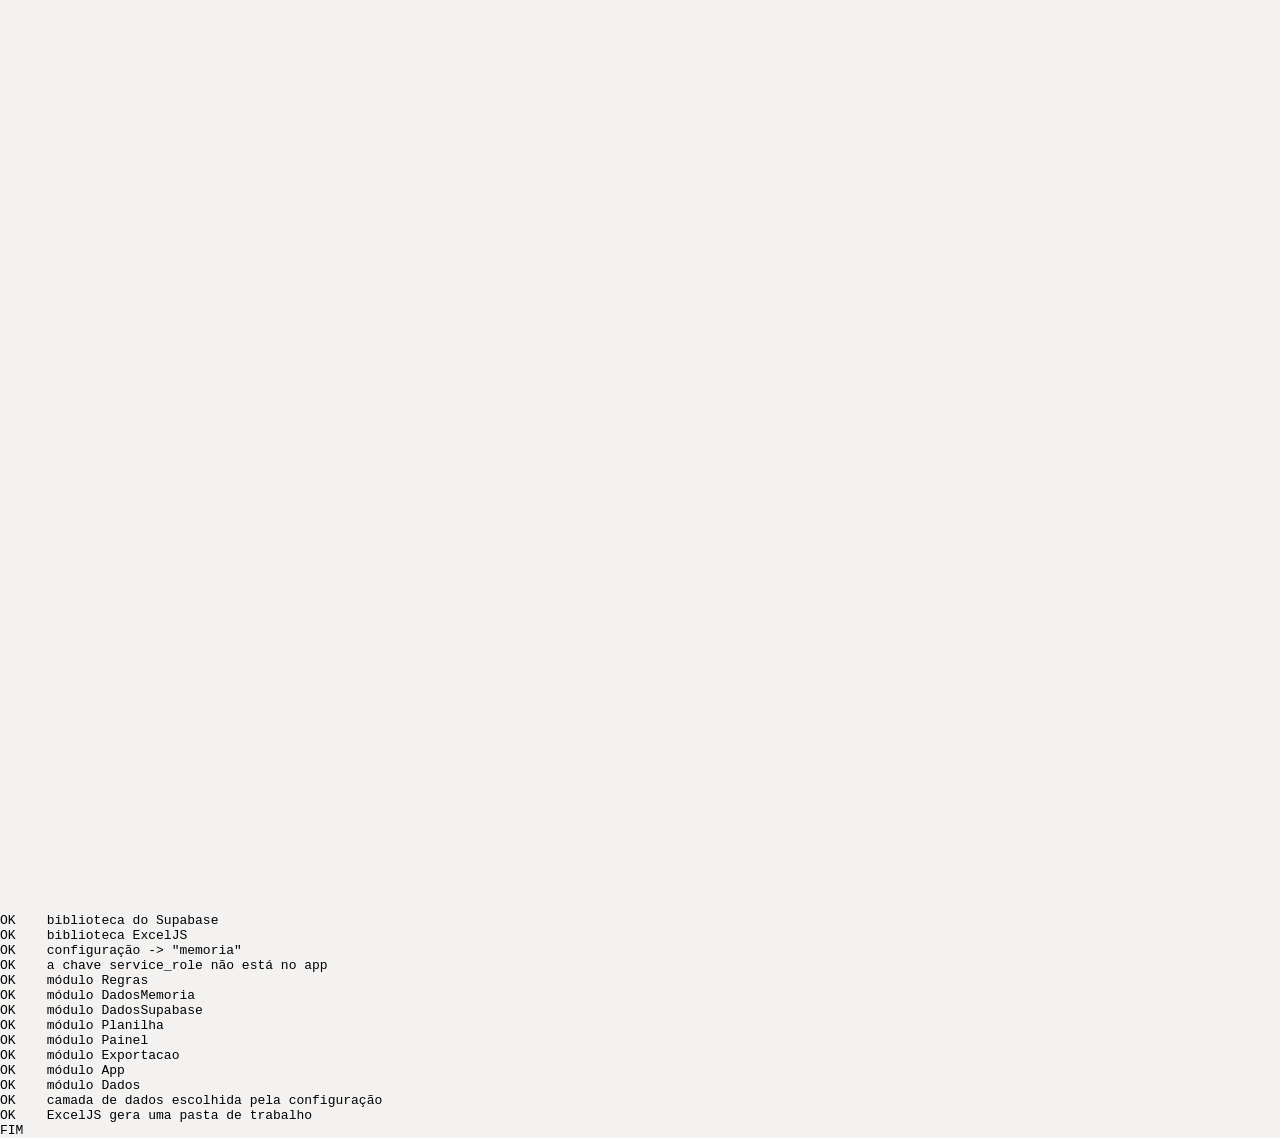
==== testes/teste-carga.html @ ae0692ea "Estrutura inicial do app App em HTML, CSS e JavaScript puros, bibliotecas copiadas em app/lib, teste" ====
<!doctype html>
<html lang="pt-BR">
<head>
<meta charset="utf-8">
<title>Teste: carga do app</title>
<link rel="stylesheet" href="../app/estilo.css">
</head>
<body>
<script src="apoio.js"></script>
<script src="base-exemplo.js"></script>
<!-- mesma ordem de app/index.html -->
<script src="../app/lib/supabase.js"></script>
<script src="../app/lib/exceljs.min.js"></script>
<script src="../app/config.js"></script>
<script src="../app/js/regras.js"></script>
<script src="../app/js/dados-memoria.js"></script>
<script src="../app/js/dados-supabase.js"></script>
<script src="../app/js/planilha.js"></script>
<script src="../app/js/painel.js"></script>
<script src="../app/js/excel.js"></script>
<script src="../app/js/app.js"></script>
<script>
// Confere se todos os arquivos do app carregam sem erro e na ordem certa.
// Conforme as etapas avançam, este teste continua valendo: ele pega erro de digitação que impede a carga.
bloco('carga', function () {
  confere('biblioteca do Supabase', typeof supabase === 'object' && typeof supabase.createClient === 'function');
  confere('biblioteca ExcelJS', typeof ExcelJS === 'object' && typeof ExcelJS.Workbook === 'function');
  confere('configuração', typeof RPSQ_CONFIG === 'object' && ['memoria', 'supabase'].indexOf(RPSQ_CONFIG.dados) >= 0, RPSQ_CONFIG.dados);
  confere('a chave service_role não está no app', !/service_role/.test(JSON.stringify(RPSQ_CONFIG)));
  ['Regras', 'DadosMemoria', 'DadosSupabase', 'Planilha', 'Painel', 'Exportacao', 'App', 'Dados'].forEach(function (n) {
    confere('módulo ' + n, typeof window[n] === 'object' && window[n] !== null);
  });
  confere('camada de dados escolhida pela configuração', Dados === (RPSQ_CONFIG.dados === 'supabase' ? DadosSupabase : DadosMemoria));
  confere('ExcelJS gera uma pasta de trabalho', (function () { var wb = new ExcelJS.Workbook(); wb.addWorksheet('X1'); return wb.worksheets.length === 1; })());
});
fim();
</script>
</body>
</html>
---- app/estilo.css ----
/* Aparência do RPSQ. Copiada da prévia aprovada em 13/11/2026 (referencia/previa.html).
   A tela imita a planilha do Excel de propósito: não troque cores, fontes nem a disposição sem pedido do usuário.
   Regras .msg, .strip, textarea.inl, tr.ins e .nao sobraram de versões antigas da prévia e podem ser removidas
   se continuarem sem uso ao fim da etapa 2. */
[hidden]{display:none!important}
body{margin:0}
img{max-width:100%}

/* Layout: a tela é a planilha do Modelo Novo. Barra de título, uma faixa de comandos, barra de fórmulas, a folha e as abas embaixo, como no Excel. Visual único (claro) de propósito, para espelhar a planilha. */
:root{
  --xl:#107C41; --xl-dark:#0B5C30; --chrome:#F3F2F1; --chrome-line:#D2D0CE; --grid:#B7B7B7; --paper:#FFFFFF;
  --ink:#000000; --muted:#605E5C; --orange:#F47C00; --blue:#003F87; --calc:#F2F2F2; --pend:#FFF2CC;
  --warn:#C55A11; --bad:#C00000; --msg:#FFF4CE; --msg-line:#EAD27A;
  --font:Calibri,"Carlito",Arial,sans-serif;
}
*{box-sizing:border-box}
html,body{height:100%}
body{background:var(--chrome);color:var(--ink);font-family:var(--font);font-size:13.5px;line-height:1.3;display:flex;flex-direction:column;overflow:hidden}
body::before{content:"";position:fixed;inset:0 0 auto;height:env(safe-area-inset-top,0px);z-index:10;background:var(--xl)}
.g{padding-left:max(16px,env(safe-area-inset-left,0px));padding-right:max(16px,env(safe-area-inset-right,0px))}
button,select,input,textarea{font:inherit;color:var(--ink)}
:focus-visible{outline:2px solid var(--xl);outline-offset:1px}
.title{background:var(--xl);color:#FFFFFF;display:flex;flex-wrap:wrap;gap:4px 16px;align-items:center;padding-block:6px;font-size:13px}
.title b{font-weight:700}
.title span{opacity:.9}
.title .pv{margin-left:auto;font-style:italic;opacity:.85}
.ribbon{background:var(--chrome);border-bottom:1px solid var(--chrome-line);display:flex;flex-wrap:wrap;gap:6px 14px;align-items:center;padding-block:6px}
.grp{display:flex;align-items:center;gap:6px;flex-wrap:wrap}
.grp+.grp{border-left:1px solid var(--chrome-line);padding-left:14px}
.grp label{color:var(--muted);font-size:12.5px}
.rb{background:var(--paper);border:1px solid var(--chrome-line);border-radius:3px;padding:4px 10px;cursor:pointer}
.rb:hover{background:#E9F5EE;border-color:var(--xl)}
.rb.main{background:var(--xl);border-color:var(--xl);color:#FFFFFF;font-weight:700}
.rb.main:hover{background:var(--xl-dark)}
select,input[type=text]{background:var(--paper);border:1px solid var(--chrome-line);border-radius:3px;padding:3px 6px}
select:disabled,input:disabled{background:var(--chrome);color:var(--muted)}
.addp{background:#FAFAFA;border-bottom:1px solid var(--chrome-line);display:flex;flex-wrap:wrap;gap:6px 10px;align-items:center;padding-block:7px}
.addp label{color:var(--muted);font-size:12.5px}
.addp select{max-width:100%}
.addp .ck{display:inline-flex;gap:5px;align-items:center;color:var(--ink)}
.addp input[type=text]{width:240px;max-width:100%}
.msg{background:var(--msg);border-bottom:1px solid var(--msg-line);display:flex;flex-wrap:wrap;gap:6px 14px;align-items:center;padding-block:5px;font-size:13px}
.msg b{font-weight:700}
.fbar{background:var(--paper);border-bottom:1px solid var(--chrome-line);display:flex;gap:8px;align-items:center;padding-block:5px}
.namebox{flex:0 1 300px;min-width:0;border:1px solid var(--chrome-line);padding:3px 8px;white-space:nowrap;overflow:hidden;text-overflow:ellipsis;font-size:12.5px;background:var(--paper)}
.fx{font-style:italic;color:var(--muted);flex:0 0 auto}
#fx{flex:1 1 200px;min-width:0}
.strip{background:#FAFAFA;border-bottom:1px solid var(--chrome-line);display:flex;flex-wrap:wrap;gap:4px 18px;align-items:center;padding-block:5px;font-size:12.5px;min-height:32px}
.strip .k{color:var(--muted)}
.strip b{font-weight:700}
.strip .w{color:var(--warn);font-weight:700}
.strip .bd{color:var(--bad);font-weight:700}
.strip button{background:var(--paper);border:1px solid var(--chrome-line);border-radius:3px;padding:2px 9px;cursor:pointer;font-size:12.5px}
.strip button:hover{border-color:var(--xl)}
.work{flex:1;min-height:0;display:flex}
.sheet-area{flex:1;min-width:0;min-height:0;overflow:auto;background:#E1DFDD}
.paper{background:var(--paper);width:max-content;border:1px solid var(--grid);margin-block:10px}
.head{padding:6px 14px 5px;display:grid;gap:1px}
.head h1{margin:0;font-size:15px;font-weight:700}
.head p{margin:0;display:flex;flex-wrap:wrap;gap:0 22px;font-size:13px}
table.sheet{border-collapse:separate;border-spacing:0;table-layout:fixed}
table.sheet th,table.sheet td{border-right:1px solid var(--grid);border-bottom:1px solid var(--grid);padding:2px 4px;text-align:center;vertical-align:middle;overflow-wrap:anywhere;background:var(--paper)}
table.sheet thead{position:sticky;top:0;z-index:3}
table.sheet thead th{background:var(--orange);font-weight:700;border-top:1px solid var(--grid)}
table.sheet tr.tp td{background:var(--blue);color:#FFFFFF;font-weight:700;text-align:left;padding:3px 8px}
table.sheet td.l{text-align:left}
table.sheet td.calc{background:var(--calc);font-variant-numeric:tabular-nums}
table.sheet tr.blk td{font-weight:700;background:#F7F7F7}
table.sheet tr.blk td.pl{font-weight:400;background:var(--paper)}
table.sheet td.c{position:relative;cursor:cell}
table.sheet tbody tr{height:36px}
table.sheet tbody tr.tp{height:24px}
table.sheet td.c.pend{background:var(--pend)}
table.sheet td.c.sel{outline:2px solid var(--xl);outline-offset:-2px;z-index:1}
table.sheet td.c.w::after,table.sheet td.c.b::after{content:"";position:absolute;top:0;left:0;border-top:8px solid var(--warn);border-right:8px solid transparent}
table.sheet td.c.b::after{border-top-color:var(--bad)}
table.sheet td.ro{cursor:default}
table.sheet td.in{padding:0}
table.sheet td.in input{width:100%;border:0;border-radius:0;background:transparent;text-align:center;padding:4px 2px;font-variant-numeric:tabular-nums}
table.sheet td.vazio{padding:18px;color:var(--muted)}
table.sheet thead tr.abc th{background:var(--chrome);color:var(--muted);font-weight:400;font-size:11.5px;padding:1px 0;position:relative;user-select:none}
table.sheet tr td.gut,table.sheet tr th.gut{background:var(--chrome);color:var(--muted);font-weight:400;font-size:11.5px;padding:0 2px;position:relative;user-select:none;text-align:center}
.rz{position:absolute;top:0;bottom:0;right:-4px;width:8px;cursor:col-resize;z-index:5;touch-action:none}
.rzr{position:absolute;left:0;right:0;bottom:-4px;height:8px;cursor:row-resize;z-index:5;touch-action:none}
.rz:hover,.rzr:hover{background:var(--xl);opacity:.4}
table.sheet td.c.cm::before{content:"";position:absolute;top:0;right:0;border-top:8px solid var(--bad);border-left:8px solid transparent}
table.sheet td.c.falta{background:#FDE7E9}
.obr{color:var(--bad);font-style:italic;font-size:12px}
.obs{padding:10px 14px 2px}
.obs ol{margin:4px 0 0;padding-left:24px}
.obs li{margin:1px 0}
.strip input[type=text]{width:min(440px,60vw);padding:2px 6px}
.pane{flex:0 0 300px;background:var(--paper);border-left:1px solid var(--chrome-line);overflow-y:auto;padding:10px 12px 14px;padding-right:max(12px,env(safe-area-inset-right,0px));display:flex;flex-direction:column;gap:10px;font-size:13px}
.pane h3{margin:0;font-size:14px;font-weight:700}
.pane .onde{color:var(--muted);font-size:12.5px}
.pane .sec{display:grid;gap:5px;border-top:1px solid var(--chrome-line);padding-top:9px}
.pane .lin{display:flex;gap:6px;align-items:center;flex-wrap:wrap}
.pane input[type=text]{width:78px}
.pane input.larg{width:100%}
.pane textarea{width:100%;min-height:64px;border:1px solid var(--chrome-line);border-radius:3px;padding:4px 6px;resize:vertical;background:var(--paper)}
.pane .dica{margin:0;color:var(--muted);font-size:12px}
.pane .erro{color:var(--bad);font-size:12.5px}
.pane .erro:empty{display:none}
.pane .como{background:var(--calc);border:1px solid var(--chrome-line);padding:5px 8px;min-height:28px;overflow-wrap:anywhere}
.chips{display:flex;flex-wrap:wrap;gap:4px}
.chip{display:inline-flex;align-items:center;background:#E7EEF7;border-radius:3px;padding:1px 0 1px 6px}
.chip button{border:0;background:transparent;cursor:pointer;color:var(--muted);padding:0 6px;font-size:14px;line-height:1}
.chip button:hover{color:var(--bad)}
.obs button.rm{background:transparent;border:0;padding:0 0 0 8px;color:var(--muted);text-decoration:underline;cursor:pointer;font-size:12px}
.obs button.rm:hover{color:var(--bad)}
@media (max-width:760px){.work{flex-direction:column}.pane{flex:0 0 auto;max-height:50%;border-left:0;border-top:1px solid var(--chrome-line)}}
.dsr{color:#A19F9D}
.tag{display:inline-block;font-size:11px;border:1px solid var(--orange);color:#8A4500;border-radius:2px;padding:0 4px;margin-left:4px}
button.hide{display:block;margin-top:3px;background:transparent;border:0;padding:0;font-size:11.5px;color:var(--muted);text-decoration:underline;cursor:pointer}
button.hide:hover{color:var(--bad)}
textarea.inl{display:block;width:100%;min-height:30px;border:0;outline:0;resize:none;background:var(--paper);text-align:center;padding:0;font:inherit}
.foot{display:flex;flex-wrap:wrap;gap:8px 40px;padding:12px 14px;align-items:center}
.foot input{border:0;border-bottom:1px solid var(--ink);border-radius:0;padding:1px 4px;width:240px}
.tabs{background:var(--chrome);border-top:1px solid var(--chrome-line);display:flex;flex-wrap:wrap;gap:0 2px;align-items:stretch;padding-bottom:env(safe-area-inset-bottom,0px)}
.tabs button{border:0;border-right:1px solid var(--chrome-line);background:transparent;padding:6px 14px;cursor:pointer;color:var(--muted)}
.tabs button[aria-pressed="true"]{background:var(--paper);color:var(--xl-dark);font-weight:700;box-shadow:inset 0 -3px 0 var(--xl)}
.tabs .lg{margin-left:auto;display:flex;flex-wrap:wrap;gap:4px 14px;align-items:center;font-size:12px;color:var(--muted);padding:4px 0}
.sw{display:inline-block;width:12px;height:12px;border:1px solid var(--grid);vertical-align:-2px;margin-right:4px}
.tri{display:inline-block;border-top:8px solid var(--warn);border-right:8px solid transparent;margin-right:4px}
.toast{position:fixed;left:50%;transform:translateX(-50%);bottom:calc(52px + env(safe-area-inset-bottom,0px));background:#201F1E;color:#FFFFFF;padding:9px 16px;border-radius:4px;font-size:13px;z-index:30;max-width:min(600px,calc(100% - 32px))}
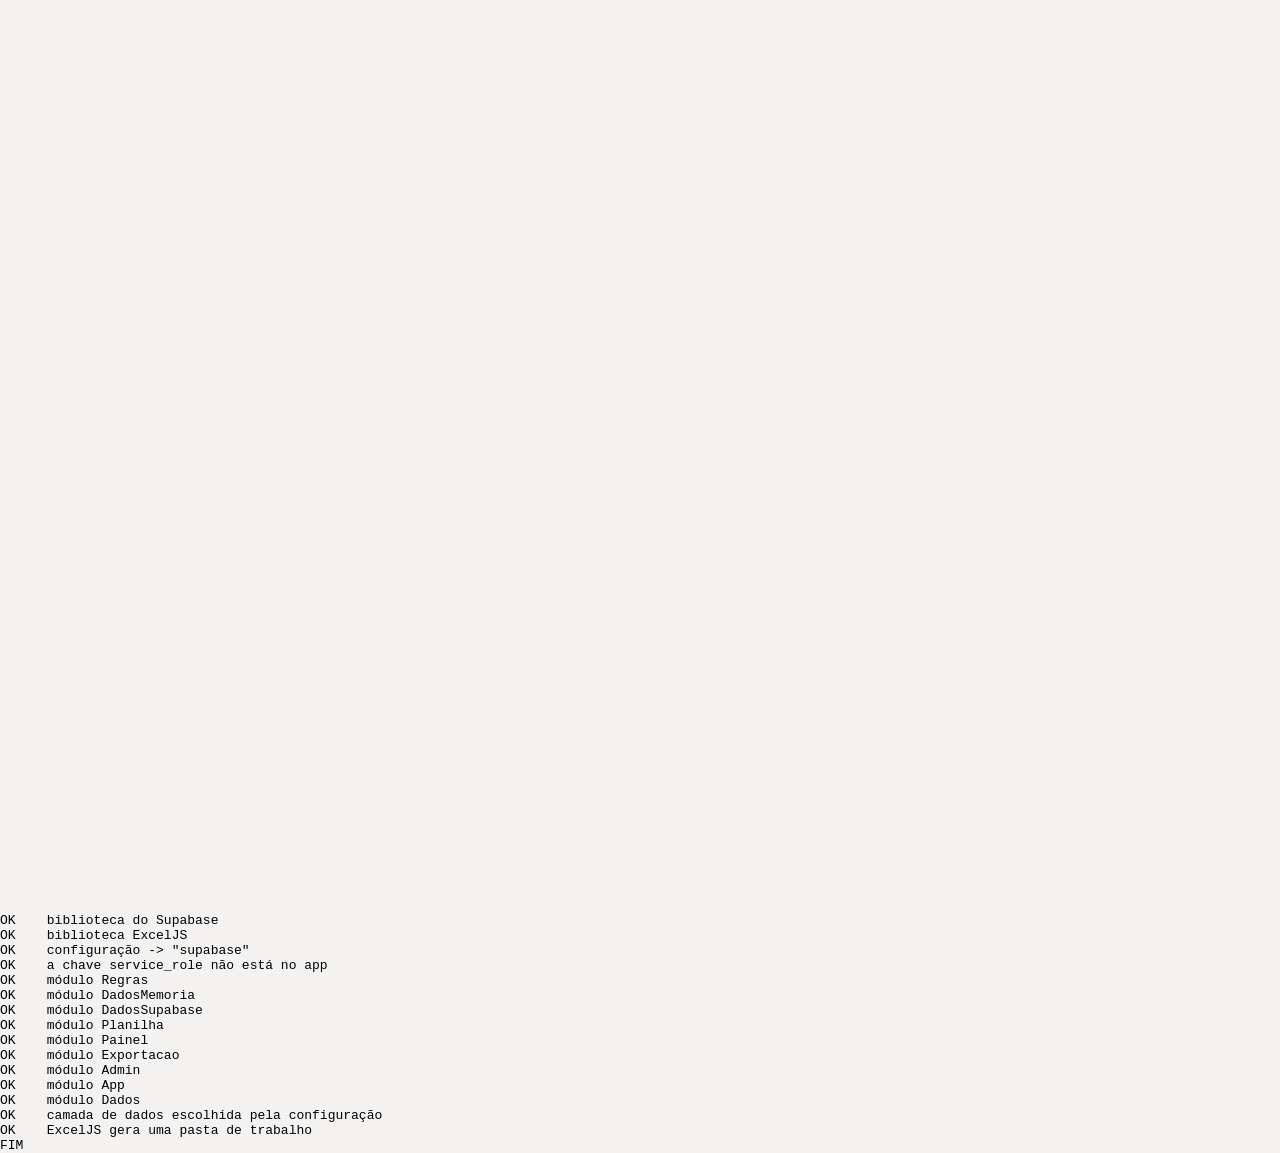
==== commit e764f43e: "Tela de usuários e cópia de segurança admin.js: o administrador inclui pessoas pelo e-mail do login," ====
--- a/testes/teste-carga.html
+++ b/testes/teste-carga.html
@@ -18,6 +18,7 @@
 <script src="../app/js/planilha.js"></script>
 <script src="../app/js/painel.js"></script>
 <script src="../app/js/excel.js"></script>
+<script src="../app/js/admin.js"></script>
 <script src="../app/js/app.js"></script>
 <script>
 // Confere se todos os arquivos do app carregam sem erro e na ordem certa.
@@ -27,7 +28,7 @@
   confere('biblioteca ExcelJS', typeof ExcelJS === 'object' && typeof ExcelJS.Workbook === 'function');
   confere('configuração', typeof RPSQ_CONFIG === 'object' && ['memoria', 'supabase'].indexOf(RPSQ_CONFIG.dados) >= 0, RPSQ_CONFIG.dados);
   confere('a chave service_role não está no app', !/service_role/.test(JSON.stringify(RPSQ_CONFIG)));
-  ['Regras', 'DadosMemoria', 'DadosSupabase', 'Planilha', 'Painel', 'Exportacao', 'App', 'Dados'].forEach(function (n) {
+  ['Regras', 'DadosMemoria', 'DadosSupabase', 'Planilha', 'Painel', 'Exportacao', 'Admin', 'App', 'Dados'].forEach(function (n) {
     confere('módulo ' + n, typeof window[n] === 'object' && window[n] !== null);
   });
   confere('camada de dados escolhida pela configuração', Dados === (RPSQ_CONFIG.dados === 'supabase' ? DadosSupabase : DadosMemoria));
--- a/app/estilo.css
+++ b/app/estilo.css
@@ -1,7 +1,6 @@
 /* Aparência do RPSQ. Copiada da prévia aprovada em 13/11/2026 (referencia/previa.html).
    A tela imita a planilha do Excel de propósito: não troque cores, fontes nem a disposição sem pedido do usuário.
-   Regras .msg, .strip, textarea.inl, tr.ins e .nao sobraram de versões antigas da prévia e podem ser removidas
-   se continuarem sem uso ao fim da etapa 2. */
+   Acréscimos do app real (fora da prévia): #f-rev, .vazio-geral, a tela de entrada e o botão Sair. */
 [hidden]{display:none!important}
 body{margin:0}
 img{max-width:100%}
@@ -39,19 +38,10 @@
 .addp select{max-width:100%}
 .addp .ck{display:inline-flex;gap:5px;align-items:center;color:var(--ink)}
 .addp input[type=text]{width:240px;max-width:100%}
-.msg{background:var(--msg);border-bottom:1px solid var(--msg-line);display:flex;flex-wrap:wrap;gap:6px 14px;align-items:center;padding-block:5px;font-size:13px}
-.msg b{font-weight:700}
 .fbar{background:var(--paper);border-bottom:1px solid var(--chrome-line);display:flex;gap:8px;align-items:center;padding-block:5px}
 .namebox{flex:0 1 300px;min-width:0;border:1px solid var(--chrome-line);padding:3px 8px;white-space:nowrap;overflow:hidden;text-overflow:ellipsis;font-size:12.5px;background:var(--paper)}
 .fx{font-style:italic;color:var(--muted);flex:0 0 auto}
 #fx{flex:1 1 200px;min-width:0}
-.strip{background:#FAFAFA;border-bottom:1px solid var(--chrome-line);display:flex;flex-wrap:wrap;gap:4px 18px;align-items:center;padding-block:5px;font-size:12.5px;min-height:32px}
-.strip .k{color:var(--muted)}
-.strip b{font-weight:700}
-.strip .w{color:var(--warn);font-weight:700}
-.strip .bd{color:var(--bad);font-weight:700}
-.strip button{background:var(--paper);border:1px solid var(--chrome-line);border-radius:3px;padding:2px 9px;cursor:pointer;font-size:12.5px}
-.strip button:hover{border-color:var(--xl)}
 .work{flex:1;min-height:0;display:flex}
 .sheet-area{flex:1;min-width:0;min-height:0;overflow:auto;background:#E1DFDD}
 .paper{background:var(--paper);width:max-content;border:1px solid var(--grid);margin-block:10px}
@@ -89,7 +79,6 @@
 .obs{padding:10px 14px 2px}
 .obs ol{margin:4px 0 0;padding-left:24px}
 .obs li{margin:1px 0}
-.strip input[type=text]{width:min(440px,60vw);padding:2px 6px}
 .pane{flex:0 0 300px;background:var(--paper);border-left:1px solid var(--chrome-line);overflow-y:auto;padding:10px 12px 14px;padding-right:max(12px,env(safe-area-inset-right,0px));display:flex;flex-direction:column;gap:10px;font-size:13px}
 .pane h3{margin:0;font-size:14px;font-weight:700}
 .pane .onde{color:var(--muted);font-size:12.5px}
@@ -113,7 +102,6 @@
 .tag{display:inline-block;font-size:11px;border:1px solid var(--orange);color:#8A4500;border-radius:2px;padding:0 4px;margin-left:4px}
 button.hide{display:block;margin-top:3px;background:transparent;border:0;padding:0;font-size:11.5px;color:var(--muted);text-decoration:underline;cursor:pointer}
 button.hide:hover{color:var(--bad)}
-textarea.inl{display:block;width:100%;min-height:30px;border:0;outline:0;resize:none;background:var(--paper);text-align:center;padding:0;font:inherit}
 .foot{display:flex;flex-wrap:wrap;gap:8px 40px;padding:12px 14px;align-items:center}
 .foot input{border:0;border-bottom:1px solid var(--ink);border-radius:0;padding:1px 4px;width:240px}
 .tabs{background:var(--chrome);border-top:1px solid var(--chrome-line);display:flex;flex-wrap:wrap;gap:0 2px;align-items:stretch;padding-bottom:env(safe-area-inset-bottom,0px)}
@@ -123,3 +111,20 @@
 .sw{display:inline-block;width:12px;height:12px;border:1px solid var(--grid);vertical-align:-2px;margin-right:4px}
 .tri{display:inline-block;border-top:8px solid var(--warn);border-right:8px solid transparent;margin-right:4px}
 .toast{position:fixed;left:50%;transform:translateX(-50%);bottom:calc(52px + env(safe-area-inset-bottom,0px));background:#201F1E;color:#FFFFFF;padding:9px 16px;border-radius:4px;font-size:13px;z-index:30;max-width:min(600px,calc(100% - 32px))}
+#f-rev{width:44px;text-align:center}
+.vazio-geral{padding:18px 14px;margin:0;color:var(--muted)}
+/* Tela de entrada (só no app real) */
+.entrada{display:none}
+body.sem-login .ribbon,body.sem-login .addp,body.sem-login .fbar,body.sem-login .work,body.sem-login .tabs{display:none}
+body.sem-login .entrada{display:grid;gap:6px;margin:60px auto;background:var(--paper);border:1px solid var(--grid);padding:20px 24px;width:min(360px,calc(100% - 32px))}
+.entrada h1{margin:0 0 8px;font-size:16px}
+.entrada label{color:var(--muted);font-size:12.5px}
+.entrada input{background:var(--paper);border:1px solid var(--chrome-line);border-radius:3px;padding:5px 8px}
+.entrada .erro{color:var(--bad);font-size:12.5px}
+.entrada .erro:empty{display:none}
+.entrada button{justify-self:start;margin-top:6px}
+.title button{background:transparent;border:1px solid rgba(255,255,255,.7);color:#FFFFFF;border-radius:3px;padding:1px 9px;cursor:pointer;font-size:12.5px}
+/* Tela de usuários (administrador) */
+table.usuarios td.in select{width:100%;border:0;background:transparent;text-align:center}
+.erro-adm{color:var(--bad)}
+.erro-adm:empty{display:none}
